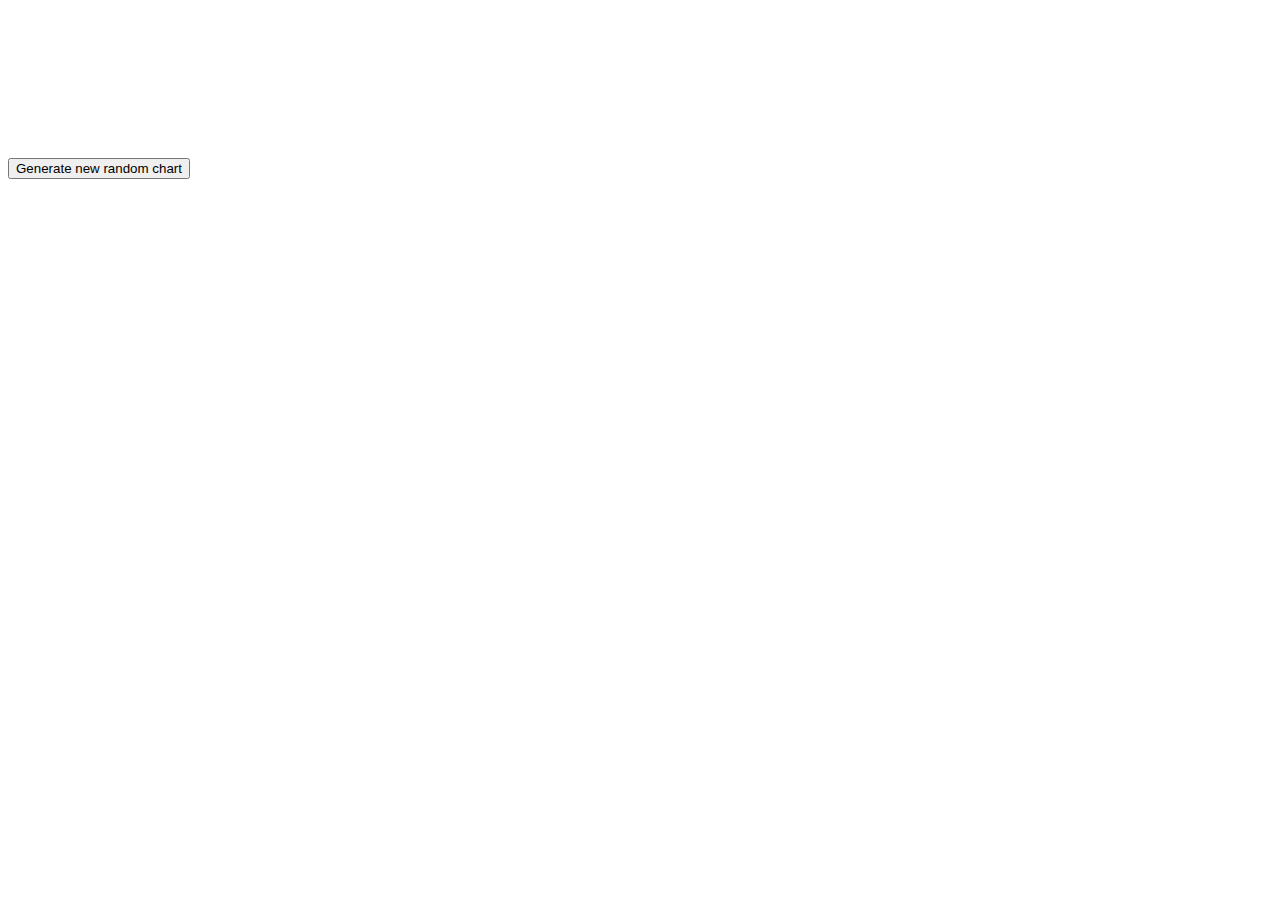
==== rcg.html @ 197c752a "init" ====
<html>
<head>
<meta charset="UTF-8">
<title>Random course graph</title>
<!-- <script src="Chart.js"></script> -->
<script src="https://www.chartjs.org/dist/2.9.3/Chart.min.js"></script>
<script src="https://www.chartjs.org/samples/latest/utils.js"></script>

</head>

<body>

<div style="width:50%;"><canvas id="chartCanvas"></canvas></div>

<button onclick="updcb();">Generate new random chart</button>

<script type="text/javascript">

function dataset(label, color, data) {
	return {
		label: label,
		fill: false,
		data: data,
		backgroundColor: color,
		borderColor: color,
		borderWidth: 1,
		lineTension: 0 // linear interpolation
	}
}

function initChart(x_size) {
	zeroes = Array(x_size).fill(0)
	var config = {
		type: 'line',
		data: {
			labels: zeroes,
			datasets: [ dataset('price', 'blue', zeroes) ]
		},
		options: {
			elements: {
				point:{
					radius: 0
				}
			}
		}
	}
	var ctx = document.getElementById('chartCanvas');
	window.myChart = new Chart(ctx, config);
}

window.onload = function() {
	updcb();
};

// https://stackoverflow.com/a/36481059/961254
// Standard Normal variate using Box-Muller transform.
function randomNormal() {
    var u = 0, v = 0;
    while(u === 0) u = Math.random(); //Converting [0,1) to (0,1)
    while(v === 0) v = Math.random();
    return Math.sqrt( -2.0 * Math.log( u ) ) * Math.cos( 2.0 * Math.PI * v );
}

function updcb() {

	N = 500
	INITAL_SHARE_PRICE = 100
	SIGMA = 0.1

	let arr = Array(N).fill(0)
	currentSharePrice = INITAL_SHARE_PRICE
	for (let i = 0; i < N; i++) {
		randomValue = SIGMA * randomNormal()
		currentSharePrice *= Math.pow(2, randomValue);
		arr[i] = currentSharePrice
	}

	// show table
	if (window.myChart == null) {
		initChart(N);
	}
	Date.prototype.addDays = function(days) {
		var date = new Date(this.valueOf());
		date.setDate(date.getDate() + days);
		return date;
	}
	let endDate = new Date();
	xLabels = Array(N)
	for (let i = 0; i < N; i++) {
		let days = i - N;
		xLabels[i] = endDate.addDays(days).toISOString().substring(0, 10);;
	}
	window.myChart.config.data.labels = xLabels
	window.myChart.config.data.datasets[0].data = arr
	window.myChart.update()
}
</script>

</body>
</html>
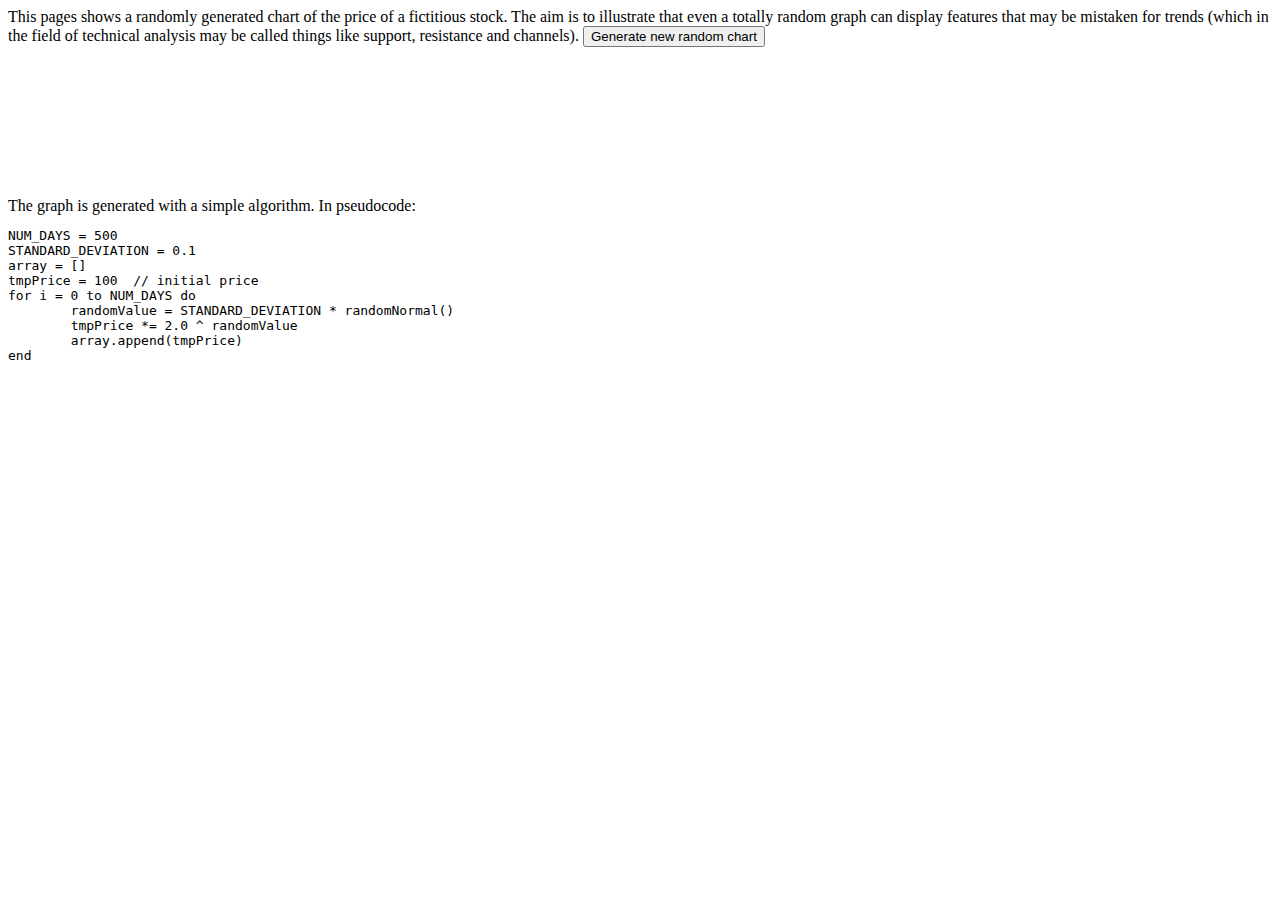
==== commit b748c204: "ch" ====
--- a/rcg.html
+++ b/rcg.html
@@ -2,7 +2,6 @@
 <head>
 <meta charset="UTF-8">
 <title>Random course graph</title>
-<!-- <script src="Chart.js"></script> -->
 <script src="https://www.chartjs.org/dist/2.9.3/Chart.min.js"></script>
 <script src="https://www.chartjs.org/samples/latest/utils.js"></script>
 
@@ -10,9 +9,26 @@
 
 <body>
 
+This pages shows a randomly generated chart of the price of a fictitious stock.
+The aim is to illustrate that even a totally random graph can display features that may be mistaken for trends (which in the field of technical analysis may be called things like support, resistance and channels).
+
+
+<button onclick="updcb();">Generate new random chart</button>
+
 <div style="width:50%;"><canvas id="chartCanvas"></canvas></div>
 
-<button onclick="updcb();">Generate new random chart</button>
+The graph is generated with a simple algorithm. In pseudocode:
+<pre>
+NUM_DAYS = 500
+STANDARD_DEVIATION = 0.1
+array = []
+tmpPrice = 100  // initial price
+for i = 0 to NUM_DAYS do
+	randomValue = STANDARD_DEVIATION * randomNormal()
+	tmpPrice *= 2.0 ^ randomValue
+	array.append(tmpPrice)
+end
+</pre>
 
 <script type="text/javascript">
 
@@ -61,17 +77,20 @@
     return Math.sqrt( -2.0 * Math.log( u ) ) * Math.cos( 2.0 * Math.PI * v );
 }
 
+const log1_01 = Math.log(1.01)
 function updcb() {
-
+	// generate the graph
 	N = 500
 	INITAL_SHARE_PRICE = 100
-	SIGMA = 0.1
-
+	SIGMA = 3
+	const atog = Math.log(1.01)
 	let arr = Array(N).fill(0)
 	currentSharePrice = INITAL_SHARE_PRICE
 	for (let i = 0; i < N; i++) {
-		randomValue = SIGMA * randomNormal()
-		currentSharePrice *= Math.pow(2, randomValue);
+		randomPercentage = SIGMA * randomNormal()
+		// convert percentage so that +X% followed by -X% results in a net zero change
+		arithmeticChange = Math.exp(log1_01 * randomPercentage);
+		currentSharePrice *= arithmeticChange;
 		arr[i] = currentSharePrice
 	}
 
